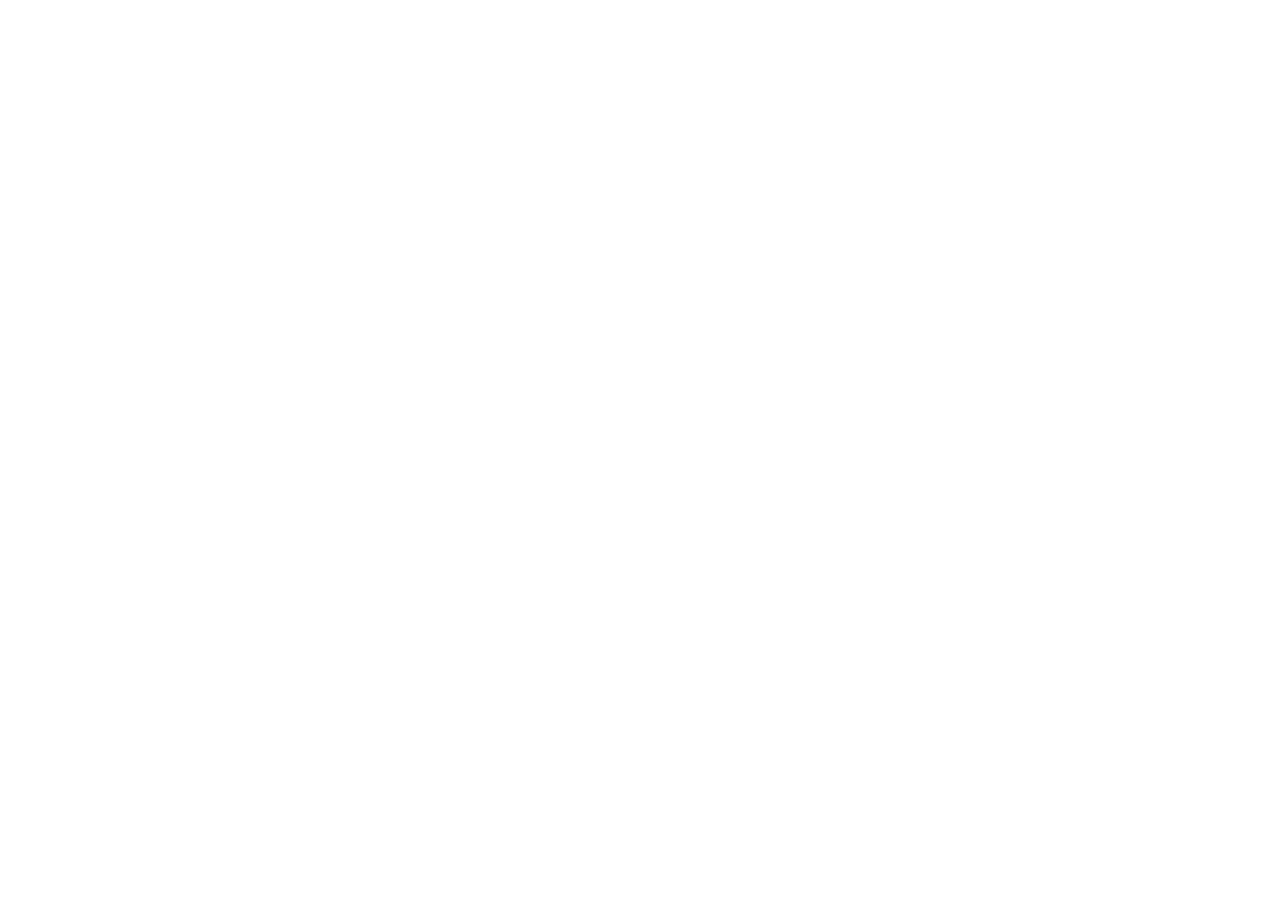
==== introduccion_js/index.html @ da482fbc "Se hizo la primera introduccion de JavaScript" ====
<!DOCTYPE html>
<html lang="en">
<head>
    <meta charset="UTF-8">
    <meta name="viewport" content="width=device-width, initial-scale=1.0">
    <title>Document</title>
</head>
<body>
    <script>
        //alert('Hola Mundo!!!')
        //<h1>dashdjsad</h1>
        /**
         * Bloque...
         * */
    </script>
    <script src="js/index.js"></script>
</body>
</html>
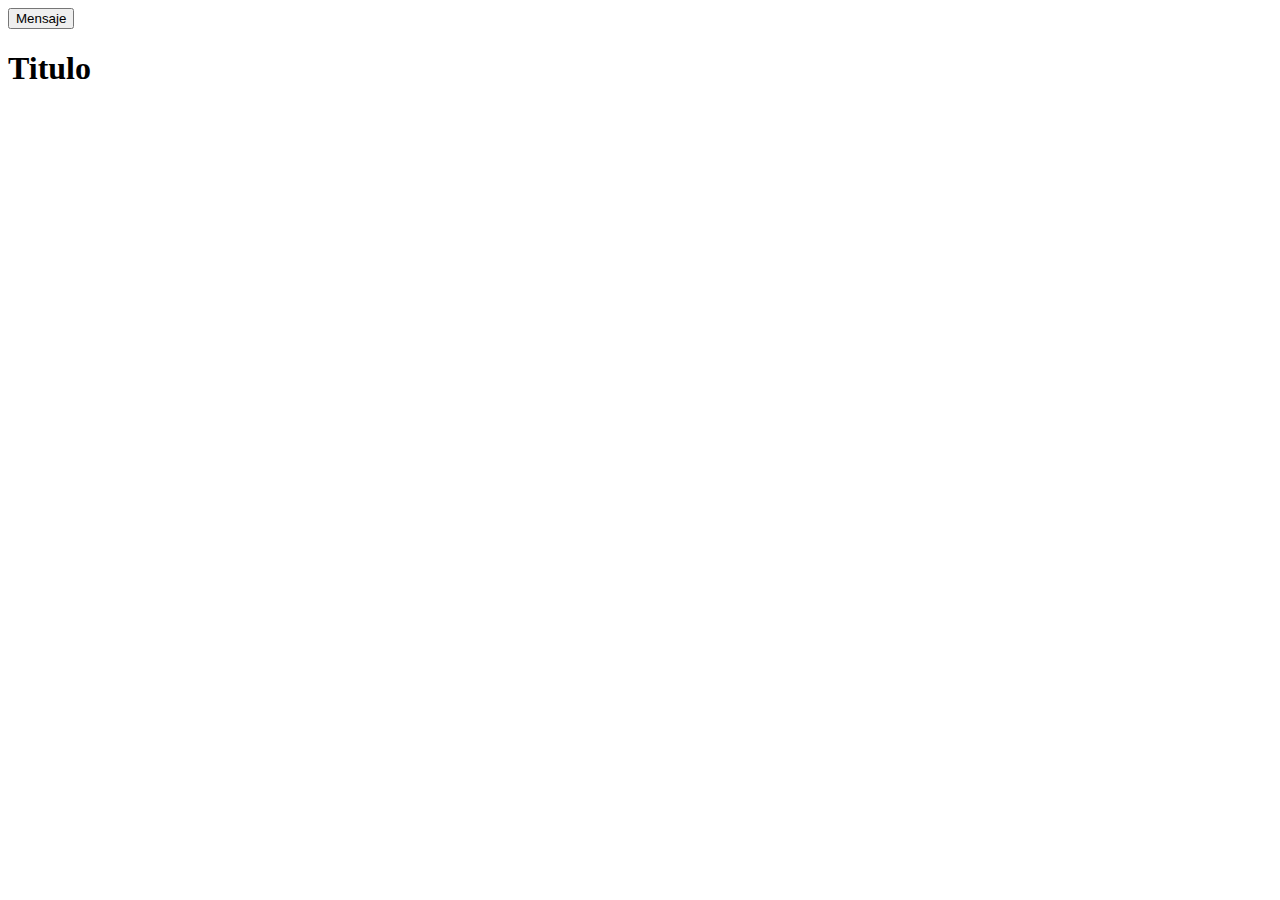
==== commit e731ba7b: "Aprendimos a hacer el arrays en JavaScript, mas funciones dentro del index.js y agregamos ciertas fu" ====
--- a/introduccion_js/index.html
+++ b/introduccion_js/index.html
@@ -6,6 +6,8 @@
     <title>Document</title>
 </head>
 <body>
+    <button onclick="mostrarMsg()">Mensaje</button>
+    <h1 id="tituloH1">Titulo</h1>
     <script>
         //alert('Hola Mundo!!!')
         //<h1>dashdjsad</h1>
@@ -14,5 +16,6 @@
          * */
     </script>
     <script src="js/index.js"></script>
+    <script src="js/array.js"></script>
 </body>
 </html>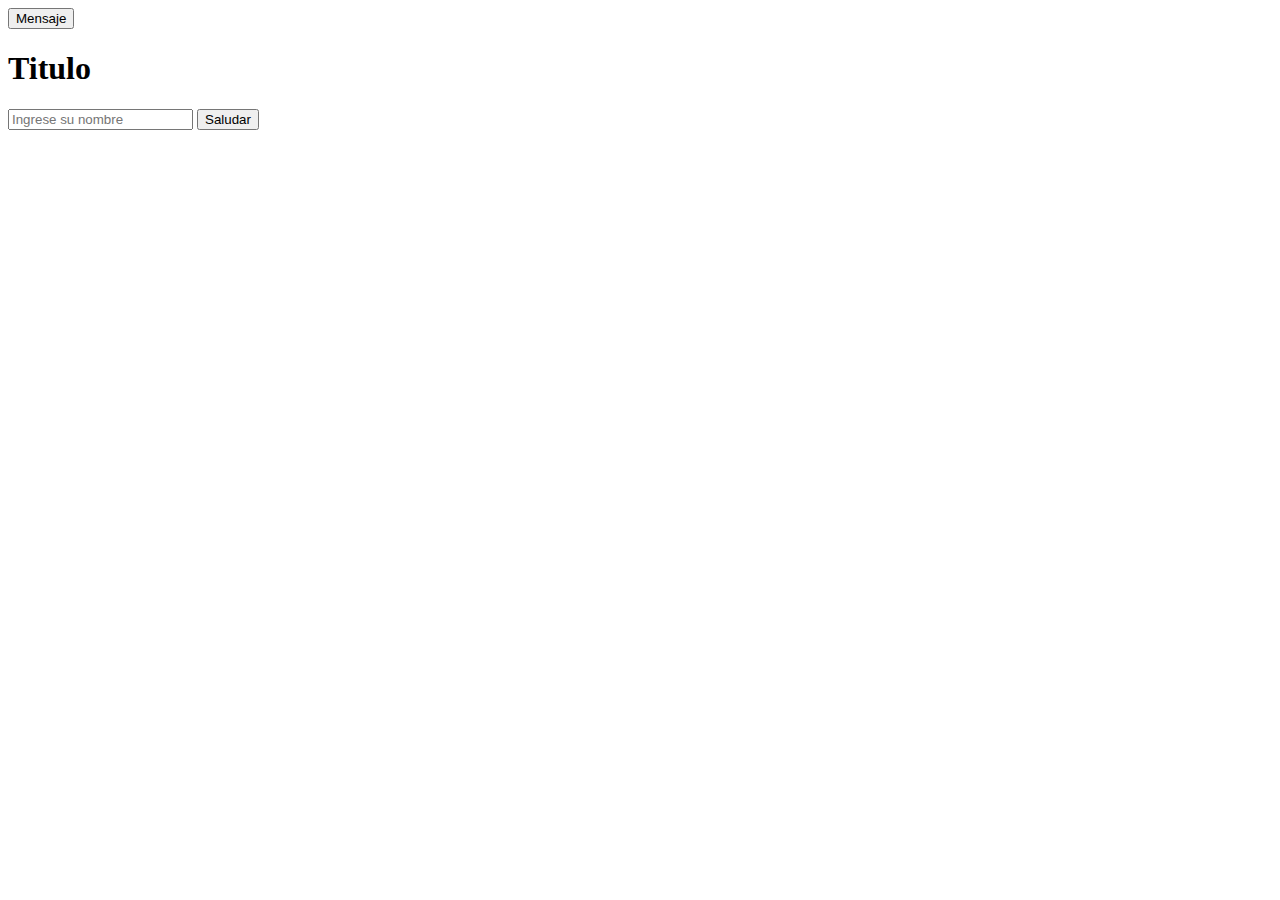
==== commit 60e9525b: "Se hizo un forms en js y se unio el index" ====
--- a/introduccion_js/index.html
+++ b/introduccion_js/index.html
@@ -3,11 +3,20 @@
 <head>
     <meta charset="UTF-8">
     <meta name="viewport" content="width=device-width, initial-scale=1.0">
-    <title>Document</title>
+    <title>JavaScript</title>
+    <link rel="stylesheet" href="css/forms.css">
 </head>
 <body>
     <button onclick="mostrarMsg()">Mensaje</button>
     <h1 id="tituloH1">Titulo</h1>
+    <form name="saludarForm">
+        <input id="nombreInp" type="text" name="nombreInp" placeholder="Ingrese su nombre"></input>
+        <label id="nombreError" class="error">Debe ingresar el nombre</label>
+        <label id="nombreLetrasError" class="error">Debe ingresar solo letras</label>
+        <button id="saludarBtn" type="button">Saludar</button>
+    </form>
+
+    <p><!--Mostrar saludo--></p>
     <script>
         //alert('Hola Mundo!!!')
         //<h1>dashdjsad</h1>
@@ -17,5 +26,6 @@
     </script>
     <script src="js/index.js"></script>
     <script src="js/array.js"></script>
+    <script src="js/forms.js"></script>
 </body>
 </html>--- a/introduccion_js/css/forms.css
+++ b/introduccion_js/css/forms.css
@@ -0,0 +1,8 @@
+.error{
+    color: #ff0000;
+    display: none;
+}
+
+.mostrarError{
+    display: block;
+}